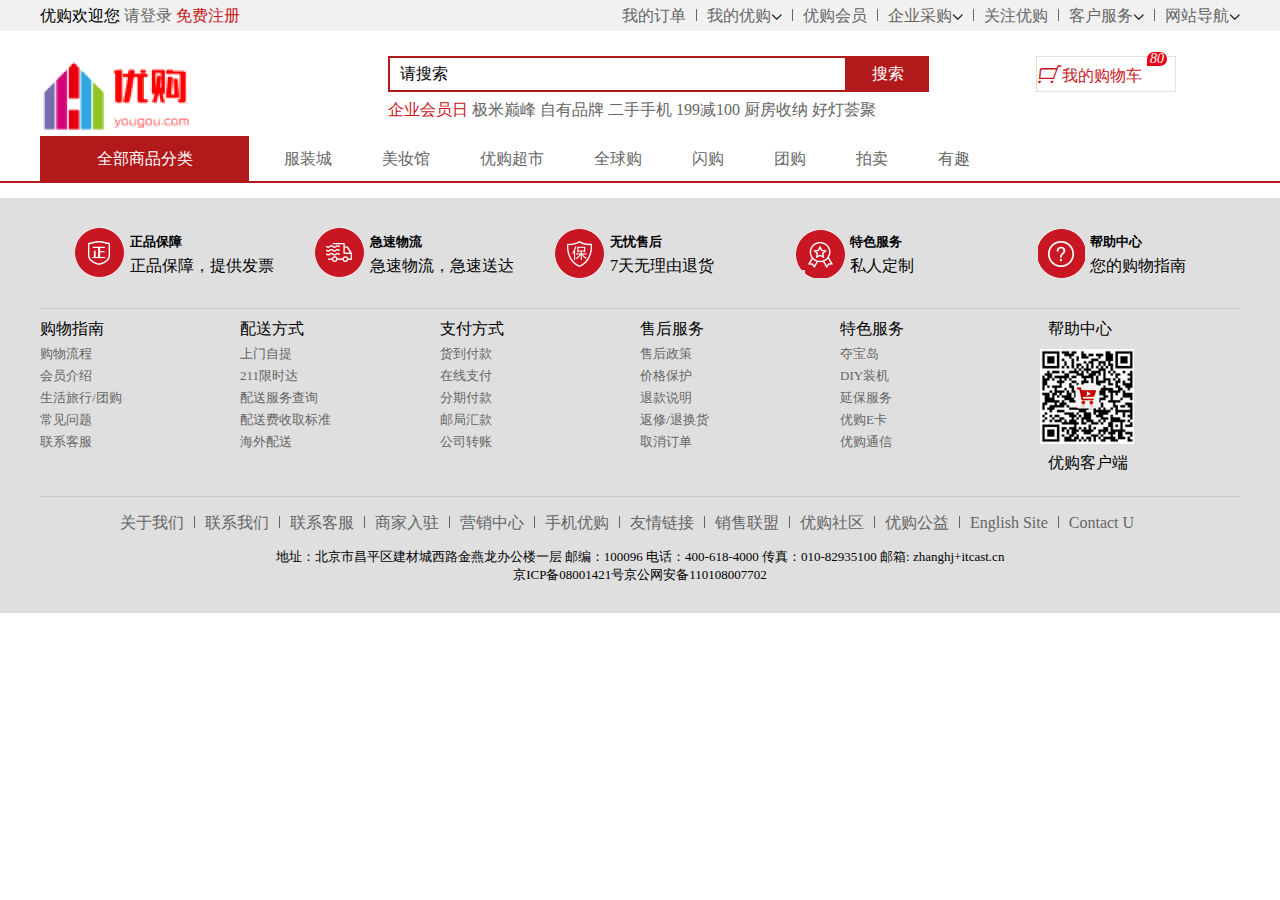
==== detail.html @ e920ad36 "优购商城" ====
<!DOCTYPE html>
<html>

<head>
    <meta charset="utf-8" />
    <title>手机详情页</title>
    <link rel="stylesheet" href="./css/base.css">
    <link rel="stylesheet" href="./css/common.css">
    <link rel="stylesheet" href="./css/detail.css">
</head>

<body>
    <!-- 顶部快捷导航栏 -->
    <div class="shortcut">
        <div class="w">
            <div class="fl">
                <ul>
                    <li>优购欢迎您&nbsp</li>
                    <li>
                        <a href="#">请登录</a>
                        <a href="#" class="style-red">免费注册</a>
                    </li>
                </ul>
            </div>
            <div class="fr">
                <ul>
                    <li><a href="#">我的订单</a></li>
                    <li class="spacer"></li>
                    <li><a href="#">我的优购</a><i class="iconfont">&#xe601</i></li>
                    <li class="spacer"></li>
                    <li><a href="#">优购会员</a></li>
                    <li class="spacer"></li>
                    <li><a href="#">企业采购</a><i class="iconfont">&#xe601</i></li>
                    <li class="spacer"></li>
                    <li><a href="#">关注优购</a></li>
                    <li class="spacer"></li>
                    <li><a href="#">客户服务</a><i class="iconfont">&#xe601</i></li>
                    <li class="spacer"></li>
                    <li><a href="#">网站导航</a><i class="iconfont">&#xe601</i></li>
                </ul>
            </div>
        </div>
    </div>
    <!-- header区域 -->
    <div class="header w">
        <!-- logo -->
        <div class="logo">
            <h1>
                <a href="index.html" title="优购">优购</a>
            </h1>
        </div>
        <!-- search -->
        <div class="search">
            <input type="text" class="text" value="请搜索">
            <button class="btn">搜索</button>
        </div>
        <!-- hotwords -->
        <div class="hotwords">
            <a href="#" class="style-red">企业会员日</a>
            <a href="#">极米巅峰</a>
            <a href="#">自有品牌</a>
            <a href="#">二手手机</a>
            <a href="#">199减100</a>
            <a href="#">厨房收纳</a>
            <a href="#">好灯荟聚</a>
        </div>
        <div class="shopcar style-red">
            <i class="car">&#xe602</i> 我的购物车 <i class="count">80</i>
        </div>
    </div>
    <!-- nav部分 -->
    <div class="nav">
        <div class="w">
            <div class="dropdown fl">
                <div class="dt"> 全部商品分类 </div>
                <div class="dd" style="display: none;">
                    <ul>
                        <li class="menu_item">
                            <a href="#">家用电器</a>
                        </li>
                        <li class="menu_item">
                            <a href="#">手机</a>
                            <a href="#">运营商</a>
                            <a href="#">数码</a>
                        </li>
                        <li class="menu_item">
                            <a href="#">电脑</a>
                            <a href="#">办公</a>
                        </li>
                        <li class="menu_item">
                            <a href="#">家居</a>
                            <a href="#">家具</a>
                            <a href="#">家装</a>
                            <a href="#">厨具</a>
                        </li>
                        <li class="menu_item">
                            <a href="#">男装</a>
                            <a href="#">女装</a>
                            <a href="#">童装</a>
                            <a href="#">内衣</a>
                        </li>
                        <li class="menu_item">
                            <a href="#">美妆</a>
                            <a href="#">个护清洁</a>
                            <a href="#">宠物</a>
                        </li>
                        <li class="menu_item">
                            <a href="#">女鞋</a>
                            <a href="#">箱包</a>
                            <a href="#">钟表</a>
                            <a href="#">珠宝</a>
                        </li>
                        <li class="menu_item">
                            <a href="#">男鞋</a>
                            <a href="#">运动</a>
                            <a href="#">户外</a>
                        </li>
                        <li class="menu_item">
                            <a href="#">房产</a>
                            <a href="#">汽车</a>
                            <a href="#">汽车用品</a>
                        </li>
                        <li class="menu_item">
                            <a href="#">母婴</a>
                            <a href="#">玩具乐器</a>
                        </li>
                        <li class="menu_item">
                            <a href="#">食品</a>
                            <a href="#">酒类</a>
                            <a href="#">生鲜</a>
                            <a href="#">特产</a>
                        </li>
                        <li class="menu_item">
                            <a href="#">艺术</a>
                            <a href="#">礼品鲜花</a>
                            <a href="#">农资绿植</a>
                        </li>
                        <li class="menu_item">
                            <a href="#">医药保健</a>
                        </li>
                        <li class="menu_item">
                            <a href="#">图书</a>
                            <a href="#">文娱</a>
                            <a href="#">教育</a>
                            <a href="#">电子书</a>
                        </li>
                        <li class="menu_item">
                            <a href="#">机票</a>
                            <a href="#">酒店</a>
                            <a href="#">旅游</a>
                            <a href="#">生活</a>
                        </li>
                        <li class="menu_item">
                            <a href="#">理财</a>
                            <a href="#">众筹</a>
                            <a href="#">白条</a>
                            <a href="#">保险</a>
                        </li>
                        <li class="menu_item">
                            <a href="#">安装</a>
                            <a href="#">维修</a>
                            <a href="#">众筹</a>
                            <a href="#">二手</a>
                        </li>
                        <li class="menu_item">
                            <a href="#">工业品</a>
                        </li>
                    </ul>
                </div>
            </div>
            <div class="navitems fl">
                <ul>
                    <li><a href="#">服装城</a></li>
                    <li><a href="#">美妆馆</a></li>
                    <li><a href="#">优购超市</a></li>
                    <li><a href="#">全球购</a></li>
                    <li><a href="#">闪购</a></li>
                    <li><a href="#">团购</a></li>
                    <li><a href="#">拍卖</a></li>
                    <li><a href="#">有趣</a></li>
                </ul>
            </div>
        </div>
    </div>
    <!-- footer部分 -->
    <div class="footer">
        <div class="mod_service w">
            <ul>
                <li>
                    <i class="mod_service_icon mod_service_zheng"></i>
                    <div class="mod_service_tit">
                        <h5>正品保障</h5>
                        <p>正品保障，提供发票</p>
                    </div>
                </li>
                <li>
                    <i class="mod_service_icon mod_service_kuai"></i>
                    <div class="mod_service_tit">
                        <h5>急速物流</h5>
                        <p>急速物流，急速送达</p>
                    </div>
                </li>
                <li>
                    <i class="mod_service_icon mod_service_bao"></i>
                    <div class="mod_service_tit">
                        <h5>无忧售后</h5>
                        <p>7天无理由退货</p>
                    </div>
                </li>
                <li>
                    <i class="mod_service_icon mod_service_te"></i>
                    <div class="mod_service_tit">
                        <h5>特色服务</h5>
                        <p>私人定制</p>
                    </div>
                </li>
                <li><i class="mod_service_icon mod_service_bang"></i>
                    <div class="mod_service_tit">
                        <h5>帮助中心</h5>
                        <p>您的购物指南</p>
                    </div>
                </li>
            </ul>
        </div>
        <div class="mod_help w">
            <dl class="mod_help_item">
                <dt>购物指南</dt>
                <dd><a href="#">购物流程</a></dd>
                <dd><a href="#">会员介绍</a></dd>
                <dd><a href="#">生活旅行/团购</a></dd>
                <dd><a href="#">常见问题</a></dd>
                <dd><a href="#">联系客服</a></dd>
            </dl>
            <dl class="mod_help_item">
                <dt>配送方式</dt>
                <dd><a href="#">上门自提</a></dd>
                <dd><a href="#">211限时达</a></dd>
                <dd><a href="#">配送服务查询</a></dd>
                <dd><a href="#">配送费收取标准</a></dd>
                <dd><a href="#">海外配送</a></dd>
            </dl>
            <dl class="mod_help_item">
                <dt>支付方式</dt>
                <dd><a href="#">货到付款</a></dd>
                <dd><a href="#">在线支付</a></dd>
                <dd><a href="#">分期付款</a></dd>
                <dd><a href="#">邮局汇款</a></dd>
                <dd><a href="#">公司转账</a></dd>
            </dl>
            <dl class="mod_help_item">
                <dt>售后服务</dt>
                <dd><a href="#">售后政策</a></dd>
                <dd><a href="#">价格保护</a></dd>
                <dd><a href="#">退款说明</a></dd>
                <dd><a href="#">返修/退换货</a></dd>
                <dd><a href="#">取消订单</a></dd>
            </dl>
            <dl class="mod_help_item">
                <dt>特色服务</dt>
                <dd><a href="#">夺宝岛</a></dd>
                <dd><a href="#">DIY装机</a></dd>
                <dd><a href="#">延保服务</a></dd>
                <dd><a href="#">优购E卡</a></dd>
                <dd><a href="#">优购通信</a></dd>
            </dl>
            <dl class="mod_help_item mod_help_app">
                <dt>帮助中心</dt>
                <dd>
                    <img src="./upload/erweima.png" alt="">
                    <p>优购客户端</p>
                </dd>
            </dl>
        </div>
        <!-- 版权模块 -->
        <div class="mod_copyright w">
            <div class="mod_copyright_links">
                <ul>
                    <li><a href="#">关于我们</a></li>
                    <li class="spacer"></li>
                    <li><a href="#">联系我们</a></li>
                    <li class="spacer"></li>
                    <li><a href="#">联系客服</a></li>
                    <li class="spacer"></li>
                    <li><a href="#">商家入驻</a></li>
                    <li class="spacer"></li>
                    <li><a href="#">营销中心</a></li>
                    <li class="spacer"></li>
                    <li><a href="#">手机优购</a></li>
                    <li class="spacer"></li>
                    <li><a href="#">友情链接</a></li>
                    <li class="spacer"></li>
                    <li><a href="#">销售联盟</a></li>
                    <li class="spacer"></li>
                    <li><a href="#">优购社区</a></li>
                    <li class="spacer"></li>
                    <li><a href="#">优购公益</a></li>
                    <li class="spacer"></li>
                    <li><a href="#">English Site</a></li>
                    <li class="spacer"></li>
                    <li><a href="#">Contact U</a></li>
                </ul>
            </div>
            <div class="mod_copyRight_info">
                <p>
                    地址：北京市昌平区建材城西路金燕龙办公楼一层 邮编：100096 电话：400-618-4000 传真：010-82935100 邮箱: zhanghj+itcast.cn <br> 京ICP备08001421号京公网安备110108007702
                </p>
            </div>
        </div>
    </div>
</body>

</html>
---- css/base.css ----
* {
    margin: 0;
    padding: 0;
}

li {
    list-style: none;
}

a {
    color: #666;
    text-decoration: none;
}

a:hover {
    color: #e33333;
}


/*让button 按钮 变成小手*/

button {
    cursor: pointer;
}

button,
input {
    /*取消轮廓线 蓝色的*/
    outline: none;
}


/*清除浮动*/

.clearfix:after {
    visibility: hidden;
    clear: both;
    display: block;
    content: ".";
    height: 0
}

.clearfix {
    *zoom: 1
}
---- css/common.css ----
.fl {
    float: left;
}

.fr {
    float: right;
}

@font-face {
    font-family: 'iconfont';
    src: url('../fonts/iconfont/iconfont.eot');
    src: url('../fonts/iconfont/iconfont.eot?#iefix') format('embedded-opentype'), url('../fonts/iconfont/iconfont.woff2') format('woff2'), url('../fonts/iconfont/iconfont.woff') format('woff'), url('../fonts/iconfont/iconfont.ttf') format('truetype'), url('../fonts/iconfont/iconfont.svg#iconfont') format('svg');
}

.iconfont {
    font-family: "iconfont" !important;
    font-size: 11px;
    font-style: normal;
    -webkit-font-smoothing: antialiased;
    -moz-osx-font-smoothing: grayscale;
}


/* 版心 */

.w {
    width: 1200px;
    margin: 0 auto;
}


/* 顶部快捷导航 */

.shortcut {
    height: 31px;
    background-color: #f1f1f1;
    line-height: 31px;
}

.shortcut li {
    float: left;
}

.style-red {
    color: #c81623;
}

.spacer {
    width: 1px;
    height: 12px;
    background-color: #666666;
    margin: 9px 10px 0;
}


/* header区域 */

.header {
    position: relative;
    height: 105px;
    /* background-color: gray; */
}

.logo {
    position: absolute;
    top: 25px;
    left: 0px;
    width: 160px;
    height: 80px;
}

.logo a {
    display: block;
    overflow: hidden;
    width: 160px;
    height: 80px;
    background: url(../img/logo.png) no-repeat;
    text-indent: -999px;
}

.search {
    position: absolute;
    top: 25px;
    left: 348px;
}

.text {
    float: left;
    width: 445px;
    height: 32px;
    border: 2px solid #b1191a;
    font-size: 16px;
    padding-left: 10px;
}

.btn {
    float: left;
    width: 82px;
    height: 36px;
    border: none;
    background-color: #b1191a;
    font-size: 16px;
    color: #fff;
}

.hotwords {
    position: absolute;
    top: 69px;
    left: 348px;
}

.shopcar {
    position: absolute;
    top: 25px;
    right: 64px;
    width: 138px;
    height: 34px;
    border: 1px solid #dfdfdf;
    line-height: 34px;
    cursor: pointer;
}

.car {
    font-family: iconfont;
    font-size: 18px;
}

.count {
    position: absolute;
    top: -5px;
    left: 110px;
    background-color: #e60016;
    height: 14px;
    line-height: 14px;
    padding: 0 3px;
    color: #fff;
    font-size: 14px;
    border-radius: 7px 7px 7px 0;
}


/* nav区域 */

.nav {
    height: 45px;
    border-bottom: 2px solid #b1191a;
}

.dropdown {
    height: 45px;
    width: 209px;
}

.dropdown .dt {
    height: 100%;
    width: 100%;
    background-color: #b1191a;
    font-size: 16px;
    color: #fff;
    text-align: center;
    line-height: 45px;
}

.dropdown .dd {
    margin-top: 2px;
    height: 465px;
    background-color: #c81623;
}

.menu_item {
    height: 25px;
    line-height: 25px;
    margin-left: 1px;
    padding-left: 10px;
    transition: padding-left .5s;
}

.menu_item a {
    color: #fff;
}

.menu_item:hover {
    padding-left: 20px;
    background-color: #fff;
}

.menu_item:hover a {
    color: #c81623;
}

.navitems {
    margin-left: 10px;
}

.navitems li {
    float: left;
}

.navitems li a {
    display: block;
    line-height: 45px;
    padding: 0 25px;
    font-size: 16px;
}


/* footer部分 */


/* 服务模块 */

.footer {
    margin-top: 15px;
    height: 385px;
    background-color: #dfdfdf;
    padding-top: 30px;
}

.mod_service {
    height: 80px;
    border-bottom: 1px solid #ccc;
    /* background-color: gray; */
}

.mod_service ul li {
    float: left;
    width: 240px;
}

.mod_service_icon {
    float: left;
    width: 50px;
    height: 50px;
    margin-left: 35px;
    background: url(../img/icons.png) no-repeat;
}

.mod_service_zheng {
    background-position: -253px -3px;
}

.mod_service_kuai {
    background-position: -255px -54px;
}

.mod_service_bao {
    background-position: -257px -105px;
}

.mod_service_te {
    background-position: -257px -155px;
}

.mod_service_bang {
    background-position: -255px -208px;
}

.mod_service_tit {
    float: left;
    margin-left: 5px;
}

.mod_service_tit h5 {
    margin: 5px 0;
}


/* 帮助模块 */

.mod_help {
    height: 187px;
    border-bottom: 1px solid #ccc;
    /* background-color: gray; */
}

.mod_help dl {
    float: left;
    width: 200px;
}

.mod_help_item dt {
    margin-top: 10px;
    height: 25px;
}

.mod_help_item dd {
    height: 22px;
}

.mod_help_item dd a {
    font-size: 13px;
}

.mod_help_app dt,
.mod_help_app p {
    margin-left: 8px;
}

.mod_help_app img {
    margin: 5px 0;
}


/* 版权模块 */

.mod_copyright_links {
    margin-top: 10px;
    padding-left: 80px;
    height: 31px;
    line-height: 31px;
}

.mod_copyright_links li {
    float: left;
}

.mod_copyRight_info {
    margin-top: 10px;
    font-size: 13px;
    text-align: center;
}
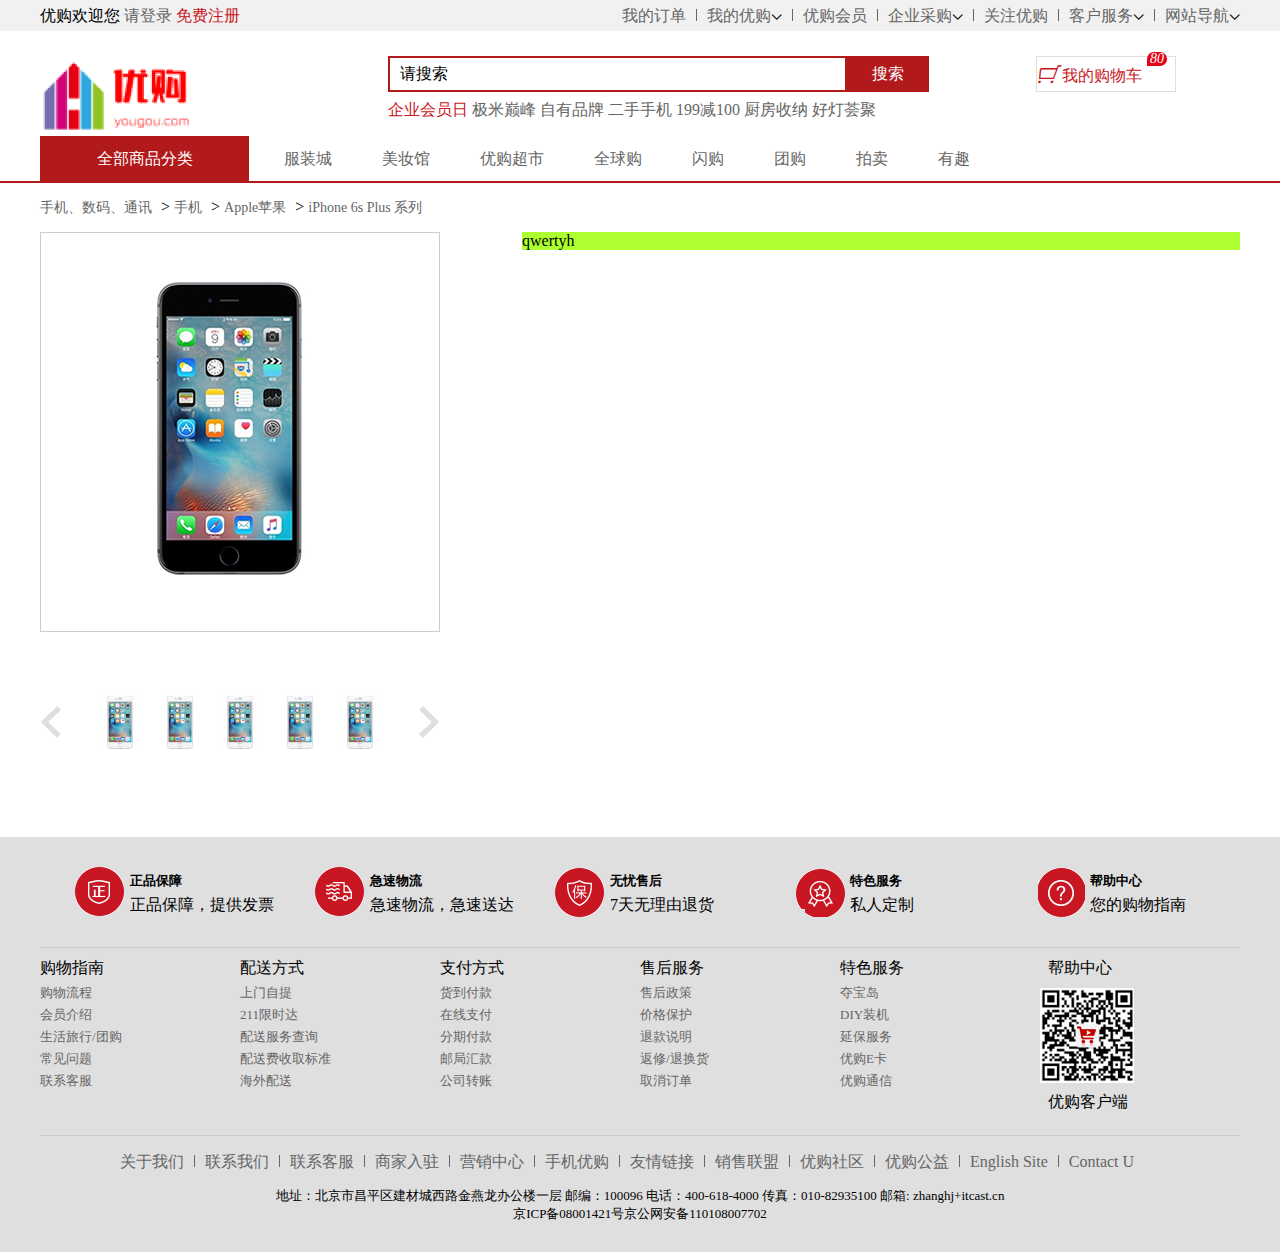
==== commit 4967d5e3: "商品列表页面" ====
--- a/detail.html
+++ b/detail.html
@@ -182,6 +182,45 @@
             </div>
         </div>
     </div>
+    <!-- 详情页内容部分 -->
+    <div class="de_container w">
+        <div class="crumb_wrap">
+            <a href="#">手机、数码、通讯</a> >
+            <a href="./list.html">手机</a> >
+            <a href="#">Apple苹果</a> >
+            <a href="#">iPhone 6s Plus 系列</a>
+        </div>
+        <!-- 产品介绍 -->
+        <div class="product_intro clearfix">
+            <div class="preview_wrap fl">
+                <div class="preview_img">
+                    <img src="./upload/s3.png" alt="">
+                </div>
+                <div class="preview_list">
+                    <a href="#" class="arrow_prev"></a>
+                    <a href="#" class="arrow_next"></a>
+                    <ul class="list_item">
+                        <li>
+                            <img src="./upload/pre.jpg" alt="">
+                        </li>
+                        <li>
+                            <img src="./upload/pre.jpg" alt="">
+                        </li>
+                        <li>
+                            <img src="./upload/pre.jpg" alt="">
+                        </li>
+                        <li>
+                            <img src="./upload/pre.jpg" alt="">
+                        </li>
+                        <li>
+                            <img src="./upload/pre.jpg" alt="">
+                        </li>
+                    </ul>
+                </div>
+            </div>
+            <div class="itemInfo_wrap fr">qwertyh</div>
+        </div>
+    </div>
     <!-- footer部分 -->
     <div class="footer">
         <div class="mod_service w">
--- a/css/detail.css
+++ b/css/detail.css
@@ -0,0 +1,69 @@
+.de_container {
+    margin-top: 15px;
+}
+
+.crumb_wrap a {
+    margin-right: 5px;
+    font-size: 14px;
+}
+
+.product_intro {
+    margin-top: 15px;
+}
+
+.preview_wrap {
+    width: 400px;
+    height: 590px;
+}
+
+.preview_img {
+    height: 398px;
+    border: 1px solid #ccc;
+}
+
+.preview_list {
+    position: relative;
+    margin-top: 60px;
+    height: 60px;
+}
+
+.list_item {
+    width: 300px;
+    height: 60px;
+    margin: 0 auto;
+}
+
+.arrow_prev,
+.arrow_next {
+    position: absolute;
+    top: 14px;
+    width: 22px;
+    height: 32px;
+}
+
+.arrow_prev {
+    left: 0;
+    background: url(../img/arrow-prev.png);
+}
+
+.arrow_next {
+    right: 0;
+    background: url(../img/arrow-next.png);
+}
+
+.list_item li {
+    float: left;
+    width: 56px;
+    height: 56px;
+    margin: 1px;
+    border: 1px solid transparent;
+}
+
+.list_item li:hover {
+    border: 1px solid red;
+}
+
+.itemInfo_wrap {
+    width: 718px;
+    background-color: greenyellow;
+}